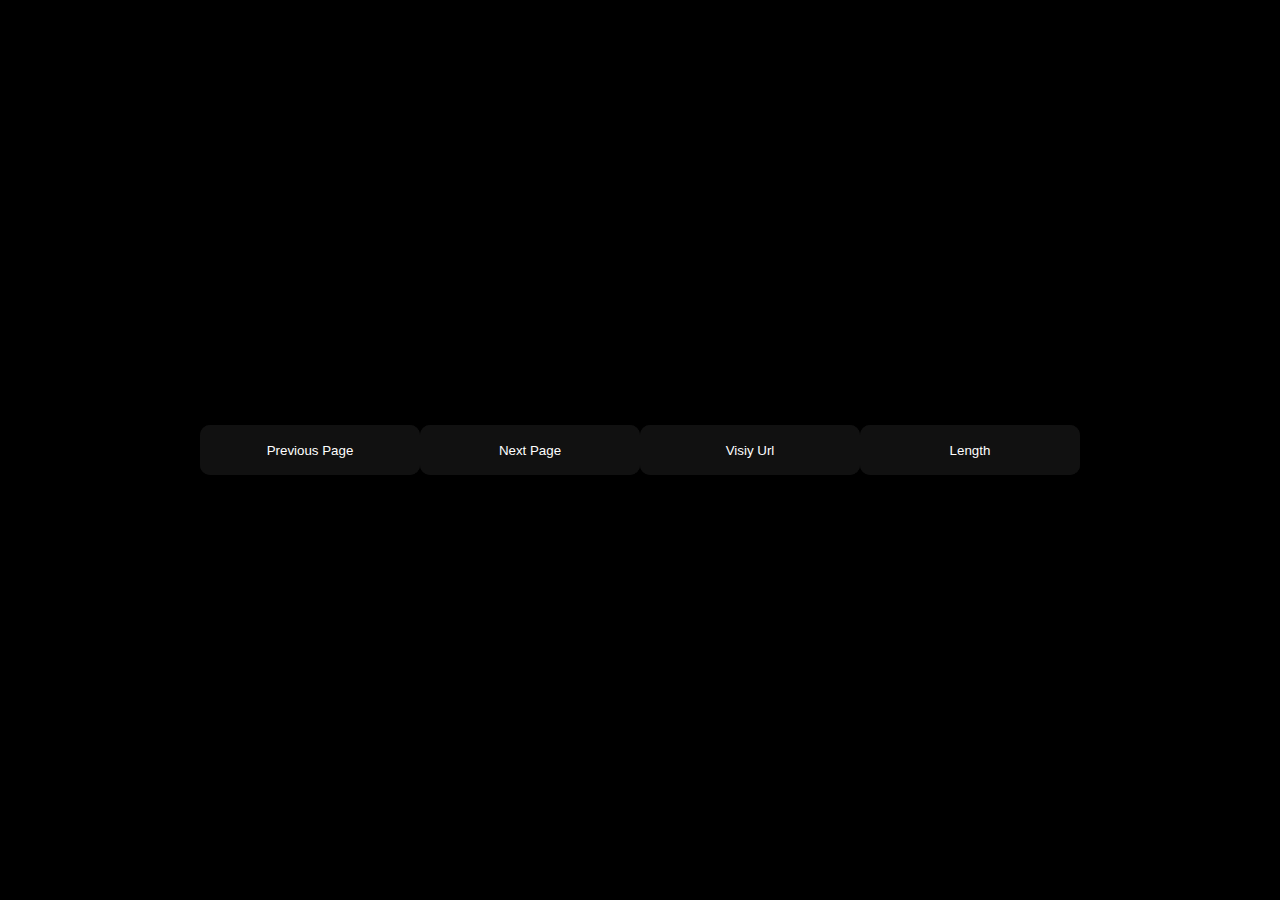
==== history.html @ 4b2fbc22 "practical 5 added" ====
<!DOCTYPE html>
<html lang="en">
  <head>
    <meta charset="UTF-8" />
    <meta http-equiv="X-UA-Compatible" content="IE=edge" />
    <meta name="viewport" content="width=device-width, initial-scale=1.0" />
    <link rel="stylesheet" href="css/window-method.css" />
    <title>History</title>
    <script type="text/javascript">
      function lent() {
        alert("Total number of Urls visited by browaser:" + history.length);
      }
      function load_prev() {
        window.history.back();
      }
      function load_next() {
        window.history.forward();
      }
      function go_url() {
        window.history.go(1);
      }
    </script>
  </head>
  <body>
    <button class="glow-on-hover" type="button" onclick="load_prev()">Previous Page</button>
    <button class="glow-on-hover" type="button" onclick="load_next()">Next Page</button>
    <button class="glow-on-hover" type="button" onclick="go_url()">Visiy Url</button>
    <button class="glow-on-hover" type="button" onclick="lent()">Length</button>
  </body>
</html>
---- css/window-method.css ----
html,
body {
  margin: 0;
  padding: 0;
  width: 100%;
  height: 100vh;
  display: flex;
  flex-direction: row;
  justify-content: center;
  align-items: center;
  background: #000;
}
h1 {
  color: #FFB6C1;
  width: 100%;
  text-align: center;
  margin-bottom: 20%;
}

.glow-on-hover {
  width: 220px;
  height: 50px;
  border: none;
  outline: none;
  color: #fff;
  background: #111;
  cursor: pointer;
  position: relative;
  z-index: 0;
  border-radius: 10px;
}

.glow-on-hover:before {
  content: "";
  background: linear-gradient(
    45deg,
    #ff0000,
    #ff7300,
    #fffb00,
    #48ff00,
    #00ffd5,
    #002bff,
    #7a00ff,
    #ff00c8,
    #ff0000
  );
  position: absolute;
  top: -2px;
  left: -2px;
  background-size: 400%;
  z-index: -1;
  filter: blur(5px);
  width: calc(100% + 4px);
  height: calc(100% + 4px);
  animation: glowing 20s linear infinite;
  opacity: 0;
  transition: opacity 0.3s ease-in-out;
  border-radius: 10px;
}

.glow-on-hover:active {
  color: #000;
}

.glow-on-hover:active:after {
  background: transparent;
}

.glow-on-hover:hover:before {
  opacity: 1;
}

.glow-on-hover:after {
  z-index: -1;
  content: "";
  position: absolute;
  width: 100%;
  height: 100%;
  background: #111;
  left: 0;
  top: 0;
  border-radius: 10px;
}

@keyframes glowing {
  0% {
    background-position: 0 0;
  }
  50% {
    background-position: 400% 0;
  }
  100% {
    background-position: 0 0;
  }
}
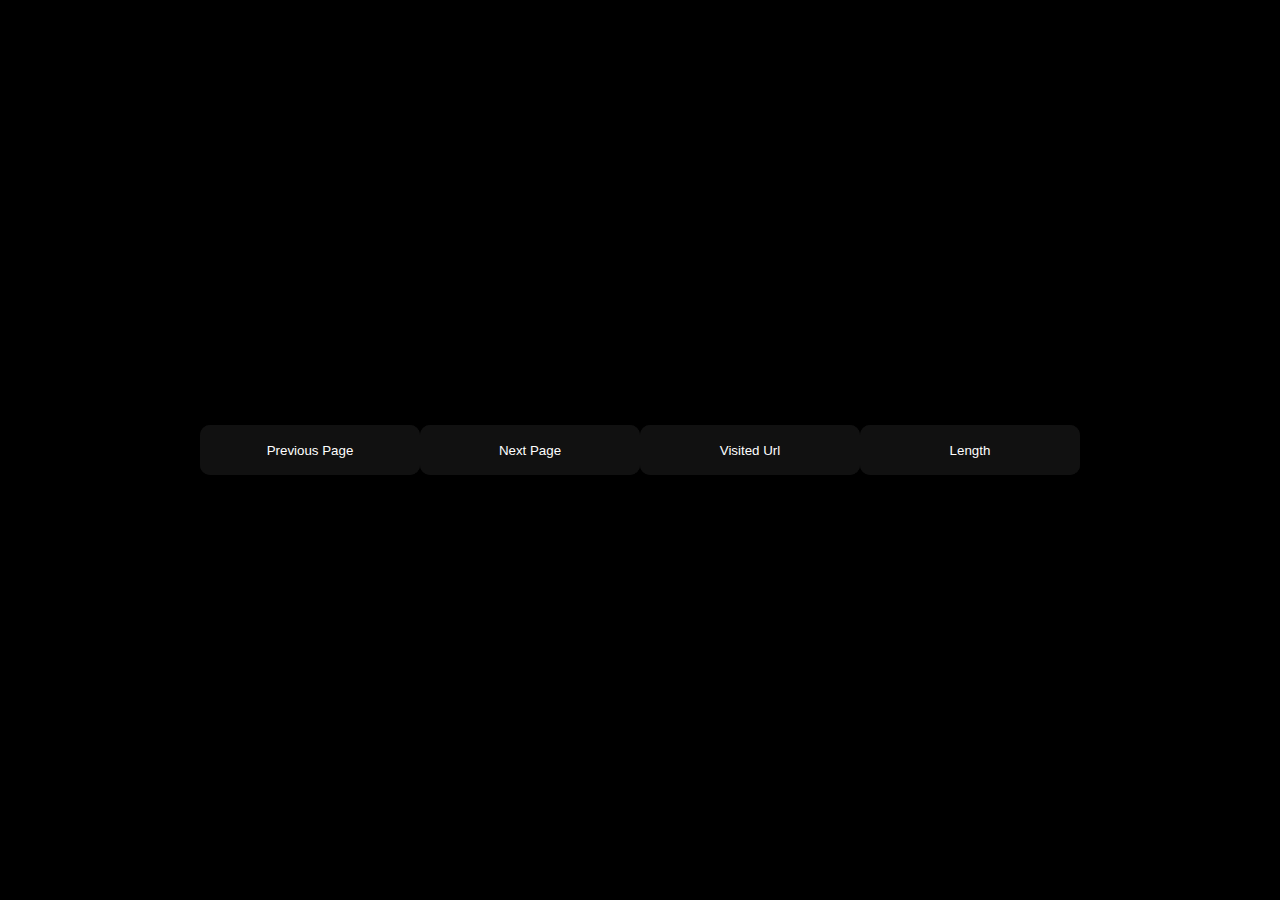
==== commit b7290afe: "Update history.html" ====
--- a/history.html
+++ b/history.html
@@ -22,9 +22,9 @@
     </script>
   </head>
   <body>
-    <button class="glow-on-hover" type="button" onclick="load_prev()">Previous Page</button>
-    <button class="glow-on-hover" type="button" onclick="load_next()">Next Page</button>
-    <button class="glow-on-hover" type="button" onclick="go_url()">Visiy Url</button>
-    <button class="glow-on-hover" type="button" onclick="lent()">Length</button>
+    <button class="glow-on-hover"  onclick="load_prev()">Previous Page</button>
+    <button class="glow-on-hover"  onclick="load_next()">Next Page</button>
+    <button class="glow-on-hover"  onclick="go_url()">Visited Url</button>
+    <button class="glow-on-hover"  onclick="lent()">Length</button>
   </body>
 </html>
